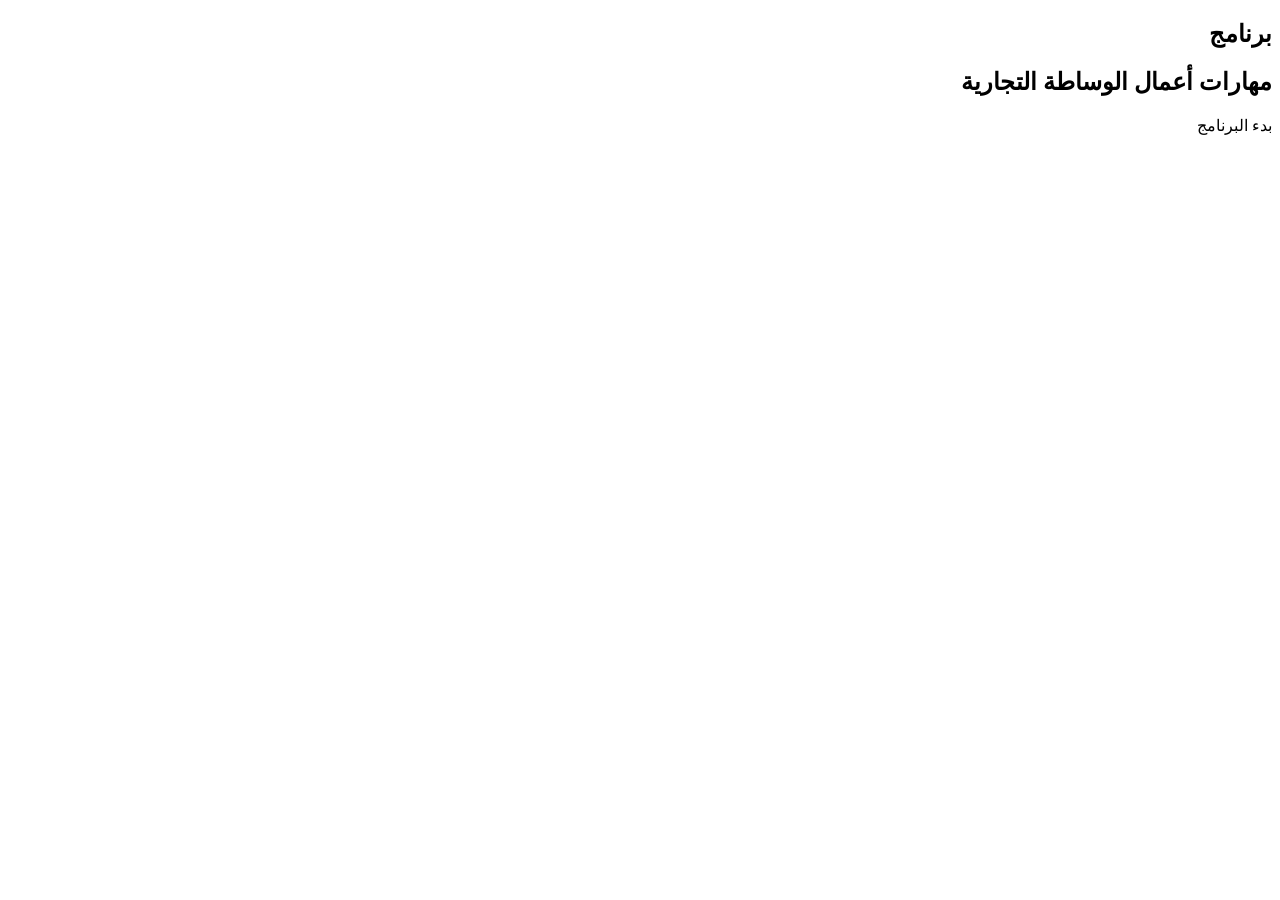
==== index.html @ 47e6328d "Create index.html" ====
﻿<!DOCTYPE html>
<html lang="ar" dir="rtl">
<head>
    <meta charset="UTF-8">
    <meta name="viewport" content="width=device-width, initial-scale=1.0">
    <title>First Screen</title>
    <link rel="stylesheet" href="wwwroot/css/index.css">
    <script src="wwwroot/js/Login.js"></script>
</head>
<body>
    <section>
    <div class="login-container">
        <h2>برنامج</h2>
        <form action="">
            <div class="password-container">
                <h2 class="mb-3">مهارات أعمال الوساطة التجارية</h2>
                <h2 class="mb-7"></h2>
                <div>
                    <a class="boldy">بدء البرنامج</a>
                    </div>

            </div>
        </form>
    </div>
        <div class="decoration decoration-1"></div>
        <div class="decoration decoration-2"></div>
        <div class="moving-spotlight"></div>
        <div class="particles" id="particles"></div>
    </section>

</body>
</html>
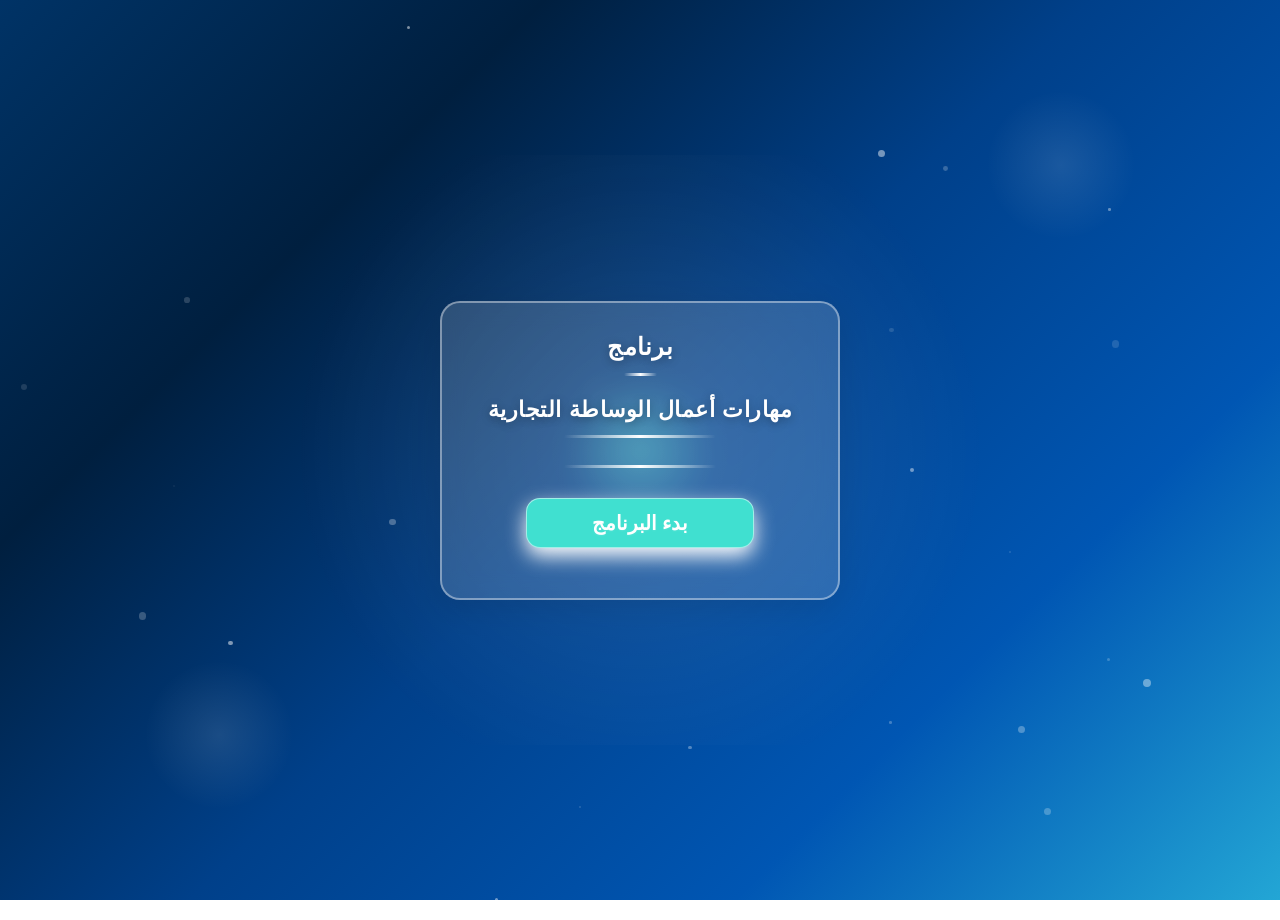
==== commit cbac8f29: "Update index.html" ====
--- a/index.html
+++ b/index.html
@@ -4,8 +4,8 @@
     <meta charset="UTF-8">
     <meta name="viewport" content="width=device-width, initial-scale=1.0">
     <title>First Screen</title>
-    <link rel="stylesheet" href="wwwroot/css/index.css">
-    <script src="wwwroot/js/Login.js"></script>
+    <link rel="stylesheet" href="011-Welcome-Screen/wwwroot/css/index.css">
+    <script src="011-Welcome-Screen/wwwroot/js/Login.js"></script>
 </head>
 <body>
     <section>
--- a/011-Welcome-Screen/wwwroot/css/index.css
+++ b/011-Welcome-Screen/wwwroot/css/index.css
@@ -0,0 +1,312 @@
+@keyframes moveSpotlight {
+    0%, 100% {
+        transform: translate(-100px, -100px);
+    }
+
+    25% {
+        transform: translate(100px, -50px);
+    }
+
+    50% {
+        transform: translate(50px, 100px);
+    }
+
+    75% {
+        transform: translate(-50px, 50px);
+    }
+}
+
+
+@keyframes gradient {
+    0% {
+        background-position: 0% 50%;
+    }
+
+    50% {
+        background-position: 100% 50%;
+    }
+
+    100% {
+        background-position: 0% 50%;
+    }
+}
+
+
+@keyframes float-particle {
+    0% {
+        transform: translateY(100dvh) rotate(0deg);
+        opacity: 0;
+    }
+
+    10% {
+        opacity: 1;
+    }
+
+    90% {
+        opacity: 1;
+    }
+
+    100% {
+        transform: translateY(-100px) rotate(360deg);
+        opacity: 0;
+    }
+}
+
+
+* {
+    margin: 0;
+    padding: 0;
+    box-sizing: border-box;
+}
+html {
+    overflow-y: scroll; /* Always show vertical scrollbar */
+    scrollbar-width: thin;
+    scrollbar-color: #001F3F #003366 !important;
+}
+
+body {
+    font-family: 'Segoe UI', Tahoma, Geneva, Verdana, sans-serif;
+    background: linear-gradient(-45deg, #23a6d5, #0056b3, #00408a, #001F3F, #003366);
+    width: 100%;
+    height: 100vh;
+    animation: gradient 15s ease infinite;
+    display: flex;
+    align-items: center;
+    justify-content: center;
+    direction: rtl;
+    text-align: right;
+    padding: 20px;
+    overflow-x: hidden;
+}
+
+
+section {
+    display: flex;
+    justify-content: center;
+    align-items: center;
+    width: 100%;
+    height: 100vh;
+    background: url(/images/transparentrectangle1.png) center center;
+    background-size: cover;
+    position: relative;
+    padding: 20px;
+}
+
+
+.login-container {
+    position: relative;
+    width: 90%;
+    max-width: 400px;
+    background: rgba(255, 255, 255, 0.15);
+    backdrop-filter: blur(12px);
+    -webkit-backdrop-filter: blur(12px);
+    border: 2px solid rgba(255, 255, 255, 0.4);
+    border-radius: 20px;
+    display: flex;
+    justify-content: center;
+    align-items: center;
+    padding: 30px 25px;
+    flex-direction: column;
+    z-index: 10;
+    /* Removed float animation */
+    box-shadow: 0 8px 32px rgba(0, 0, 0, 0.1);
+    /* Ensure proper centering */
+    margin: 0 auto;
+}
+
+.boldy {
+    display: flex;
+    margin: 20px auto; /* Auto-centering horizontally */
+    font-family: Arial;
+    text-align: center !important;
+    justify-content: center !important;
+    align-items: center;
+    color: #fff;
+    font-size: 1.25em;
+    font-weight: 700;
+    background-color: turquoise;
+    height: 50px;
+    width: 75% !important;
+    border-radius: 14px;
+    border: 1px solid rgba(255,255,255,0.5);
+    text-decoration: none;
+    cursor: pointer;
+    transition: all 0.4s ease;
+    box-shadow: 0 8px 20px white;
+    text-shadow: 0 1px 2px rgba(255,255,255,0.1);
+    position: relative;
+    overflow: hidden;
+}
+
+    .boldy::before {
+        content: '';
+        position: absolute;
+        top: 0;
+        left: -100%;
+        width: 100%;
+        height: 100%;
+        background: linear-gradient(90deg, transparent, rgba(255,255,255,0.3), transparent);
+        transition: 0.5s;
+    }
+
+    .boldy:hover {
+        color: whitesmoke;
+        background-color: transparent;
+        border-color: turquoise;
+        transform: translateY(-5px);
+        box-shadow: 0 12px 25px turquoise;
+    }
+
+        .boldy:hover::before {
+            left: 100%;
+        }
+
+    .boldy:active {
+        transform: translateY(-2px);
+    }
+
+.login-container::before {
+    content: '';
+    position: absolute;
+    top: -50%;
+    left: -50%;
+    width: 200%;
+    height: 200%;
+    background: radial-gradient(circle, rgba(255,255,255,0.1) 0%, rgba(255,255,255,0) 70%);
+    z-index: -1;
+}
+
+.login-container h2 {
+    color: white;
+    font-family:Arial;
+    margin-bottom: 20px;
+    font-size: 1.5rem;
+    text-shadow: 0 2px 10px rgba(0, 0, 0, 0.3);
+    position: relative;
+    padding-bottom: 15px;
+    font-weight: 600;
+    letter-spacing: 0.5px;
+}
+
+    .login-container h2::after {
+        content: '';
+        position: absolute;
+        bottom: 0;
+        right: 25%;
+        width: 50%;
+        height: 3px;
+        background: linear-gradient(90deg, transparent, #fff, transparent);
+        border-radius: 3px;
+    }
+
+.password-container {
+    position: relative;
+}
+
+.decoration {
+    position: absolute;
+    width: 150px;
+    height: 150px;
+    border-radius: 50%;
+    background: radial-gradient(circle, rgba(255,255,255,0.1) 0%, rgba(255,255,255,0) 70%);
+    z-index: 1;
+}
+
+.decoration-1 {
+    top: 10%;
+    right: 10%;
+}
+
+.decoration-2 {
+    bottom: 10%;
+    left: 10%;
+}
+
+.moving-spotlight {
+    position: absolute;
+    width: 150px;
+    height: 150px;
+    background: radial-gradient(circle, rgba(64, 224, 208, 0.4) 0%, transparent 70%);
+    border-radius: 50%;
+    animation: moveSpotlight 8s infinite ease-in-out;
+}
+
+.particles {
+    position: absolute;
+    top: 0;
+    left: 0;
+    width: 100%;
+    height: 100%;
+    z-index: 1;
+    pointer-events: none;
+}
+
+.particle {
+    position: absolute;
+    background: rgba(255, 255, 255, 0.5);
+    border-radius: 50%;
+    animation: float-particle 15s infinite linear;
+}
+
+
+
+h2.mb-3 {
+    margin-bottom: 15px !important;
+    font-size: 1.4rem !important;
+    color: white;
+}
+
+h2.mb-7 {
+    margin-bottom: 30px !important;
+    font-size: 1.2rem !important;
+    color: rgba(255, 255, 255, 0.9);
+}
+
+@media screen and (max-width: 768px) {
+    section {
+        padding: 15px;
+    }
+
+    .login-container {
+        padding: 30px 25px;
+        width: 95%;
+    }
+
+        .login-container h2 {
+            font-size: 1.5rem;
+            margin-bottom: 15px;
+        }
+
+    h2.mb-3 {
+        font-size: 1.2rem !important;
+    }
+
+    h2.mb-7 {
+        font-size: 1rem !important;
+    }
+
+    .boldy {
+        font-size: 1.1em;
+        height: 45px;
+    }
+}
+
+@media screen and (max-width: 480px) {
+    .login-container {
+        padding: 25px 20px;
+    }
+
+        .login-container h2 {
+            font-size: 1.3rem;
+        }
+
+    .boldy {
+        font-size: 1em;
+        height: 40px;
+    }
+
+    .decoration {
+        width: 100px;
+        height: 100px;
+    }
+}
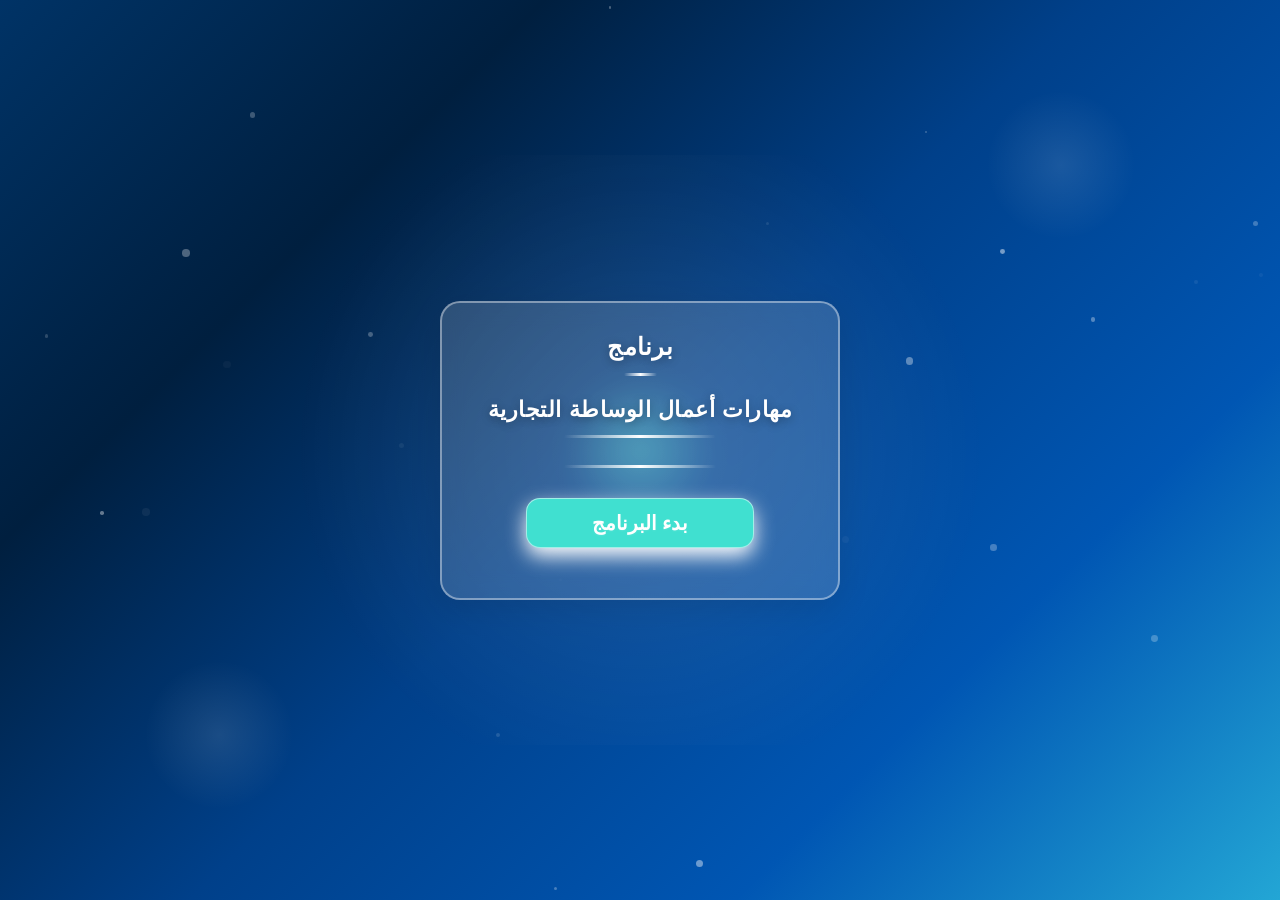
==== commit bf241d31: "Update index.html" ====
--- a/index.html
+++ b/index.html
@@ -4,7 +4,7 @@
     <meta charset="UTF-8">
     <meta name="viewport" content="width=device-width, initial-scale=1.0">
     <title>First Screen</title>
-    <link rel="stylesheet" href="011-Welcome-Screen/wwwroot/css/index.css">
+    <link rel="stylesheet" href="011-Welcome-Screen/wwwroot/css/index.css"></link>
     <script src="011-Welcome-Screen/wwwroot/js/Login.js"></script>
 </head>
 <body>
